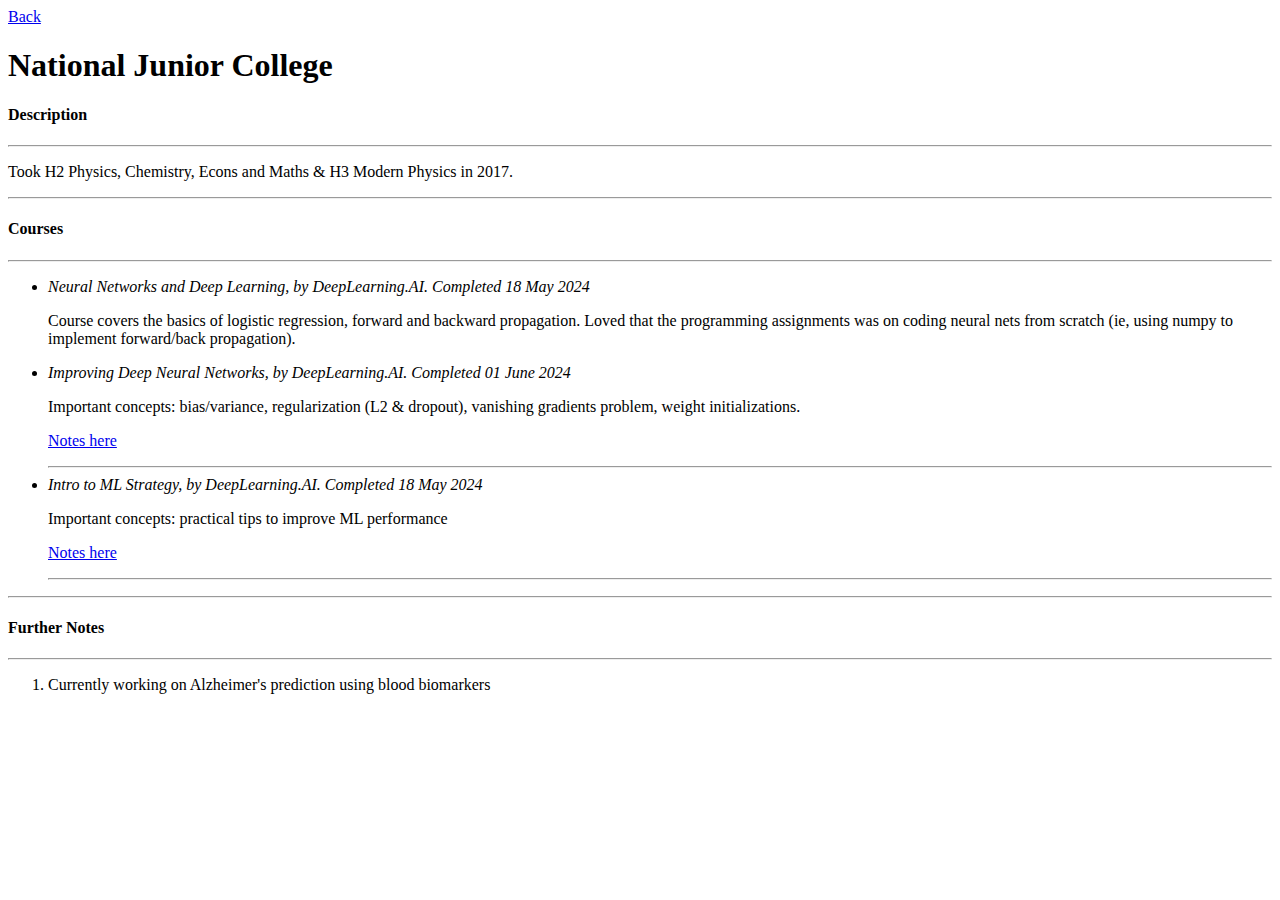
==== education/njc.html @ 7c8c3af8 "started RNN course" ====
<!DOCTYPE html>
<html lang="en">

<head>
    <meta charset="UTF-8">
    <meta name="viewport" content="width=device-width, initial-scale=1.0">
    <link rel="stylesheet" href="style.css">

    <title>Edu</title>
</head>

<body>
    <header>
        <a href="../index.html">Back</a>
    </header>
    <div id="contents">
        <h1>National Junior College</h1>
        <h4>Description</h4>
        <hr>
        <p>Took H2 Physics, Chemistry, Econs and Maths & H3 Modern Physics in 2017. </p>
        <hr>
        <h4>Courses</h4>
        <hr>
        <ul>
            <li>
                <em>Neural Networks and Deep Learning, by DeepLearning.AI. Completed 18 May 2024</em>
                <p>Course covers the basics of logistic regression, forward and backward propagation. Loved that the
                    programming
                    assignments was on coding neural nets from scratch (ie, using numpy to implement forward/back
                    propagation).
                </p>
            </li>

            <li>
                <em>Improving Deep Neural Networks, by DeepLearning.AI. Completed 01 June 2024</em>
                <p>Important concepts: bias/variance, regularization (L2 & dropout), vanishing gradients problem, 
                    weight initializations.
                </p>
                <p><a href="./self_dir_courses/improv_dnn.html">Notes here</a></p>
            </li>
            <hr>

            <li>
                <em>Intro to ML Strategy, by DeepLearning.AI. Completed 18 May 2024</em>
                <p>Important concepts: practical tips to improve ML performance
                </p>
                <p><a href="./self_dir_courses/ML_strat.html">Notes here</a></p>
            </li>
            <hr>

        </ul>
        <hr>
        <h4> Further Notes </h4>
        <hr>
        <ol>
            <li>Currently working on Alzheimer's prediction using blood biomarkers</li><br>

        </ol>
    </div>
</body>

</html>
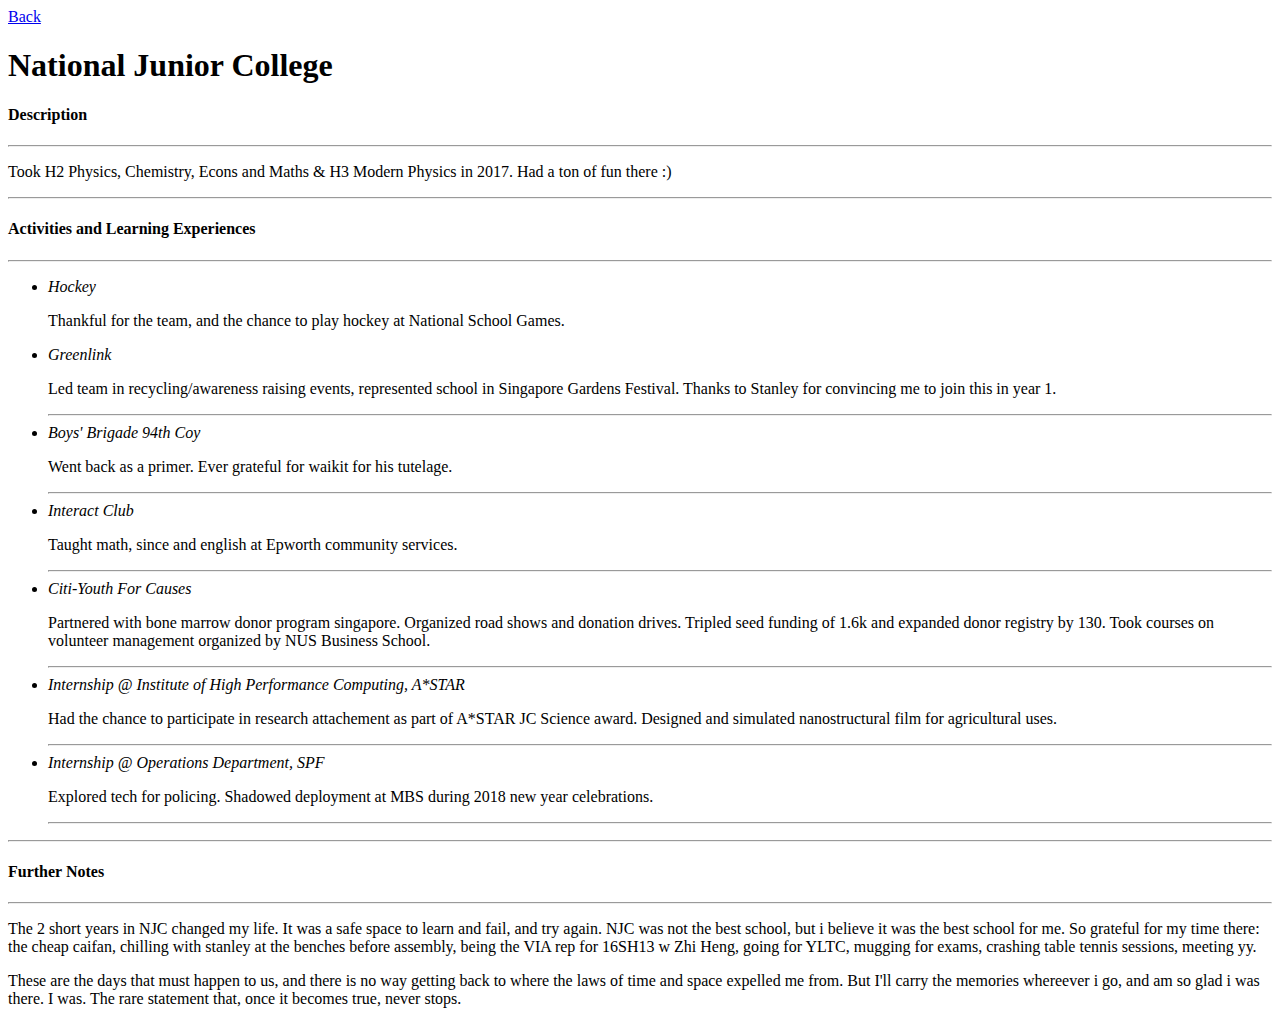
==== commit 993a1b8a: "added njc" ====
--- a/education/njc.html
+++ b/education/njc.html
@@ -6,7 +6,7 @@
     <meta name="viewport" content="width=device-width, initial-scale=1.0">
     <link rel="stylesheet" href="style.css">
 
-    <title>Edu</title>
+    <title>Edu NJC</title>
 </head>
 
 <body>
@@ -17,45 +17,77 @@
         <h1>National Junior College</h1>
         <h4>Description</h4>
         <hr>
-        <p>Took H2 Physics, Chemistry, Econs and Maths & H3 Modern Physics in 2017. </p>
+        <p>Took H2 Physics, Chemistry, Econs and Maths & H3 Modern Physics in 2017. Had a ton of fun there :)</p>
         <hr>
-        <h4>Courses</h4>
+        <h4>Activities and Learning Experiences</h4>
         <hr>
         <ul>
             <li>
-                <em>Neural Networks and Deep Learning, by DeepLearning.AI. Completed 18 May 2024</em>
-                <p>Course covers the basics of logistic regression, forward and backward propagation. Loved that the
-                    programming
-                    assignments was on coding neural nets from scratch (ie, using numpy to implement forward/back
-                    propagation).
+                <em>Hockey</em>
+                <p>Thankful for the team, and the chance to play hockey at National School Games.
                 </p>
             </li>
 
             <li>
-                <em>Improving Deep Neural Networks, by DeepLearning.AI. Completed 01 June 2024</em>
-                <p>Important concepts: bias/variance, regularization (L2 & dropout), vanishing gradients problem, 
-                    weight initializations.
+                <em>Greenlink</em>
+                <p>Led team in recycling/awareness raising events, represented school in Singapore Gardens Festival.
+                    Thanks to Stanley for convincing me to join this in year 1.
                 </p>
-                <p><a href="./self_dir_courses/improv_dnn.html">Notes here</a></p>
+                
             </li>
             <hr>
 
             <li>
-                <em>Intro to ML Strategy, by DeepLearning.AI. Completed 18 May 2024</em>
-                <p>Important concepts: practical tips to improve ML performance
+                <em>Boys' Brigade 94th Coy</em>
+                <p>Went back as a primer. Ever grateful for waikit for his tutelage. 
                 </p>
-                <p><a href="./self_dir_courses/ML_strat.html">Notes here</a></p>
             </li>
             <hr>
 
+            <li>
+                <em>Interact Club</em>
+                <p>Taught math, since and english at Epworth community services.
+                </p>
+            </li>
+            <hr>
+
+            <li>
+                <em>Citi-Youth For Causes</em>
+                <p>
+                    Partnered with bone marrow donor program singapore. Organized road shows and donation drives.
+                    Tripled seed funding of 1.6k and expanded donor registry by 130. Took courses on volunteer management 
+                    organized by NUS Business School. 
+                </p>
+            </li>
+            <hr>
+            <li>
+                <em>Internship @ Institute of High Performance Computing, A*STAR</em>
+                <p>
+                    Had the chance to participate in research attachement as part of A*STAR JC Science award.
+                    Designed and simulated nanostructural film for agricultural uses. 
+                </p>
+            </li>
+            <hr>
+            <li>
+                <em>Internship @ Operations Department, SPF</em>
+                <p>
+                    Explored tech for policing. Shadowed deployment at MBS during 2018 new year celebrations. 
+                </p>
+            </li>
+            <hr>
         </ul>
         <hr>
         <h4> Further Notes </h4>
         <hr>
-        <ol>
-            <li>Currently working on Alzheimer's prediction using blood biomarkers</li><br>
-
-        </ol>
+        <p>
+            The 2 short years in NJC changed my life. It was a safe space to learn and fail, and try again. NJC was not the best school, but i believe
+            it was the best school for me. So grateful for my time there: the cheap caifan, chilling with stanley at the benches before assembly, 
+            being the VIA rep for 16SH13 w Zhi Heng, going for YLTC, mugging for exams, crashing table tennis sessions, meeting yy.
+        </p>
+        <p>
+            These are the days that must happen to us, and there is no way getting back to where the laws of time and space expelled me from.
+            But I'll carry the memories whereever i go, and am so glad i was there. I was. The rare statement that, once it becomes true, never stops.
+        </p>
     </div>
 </body>
 
